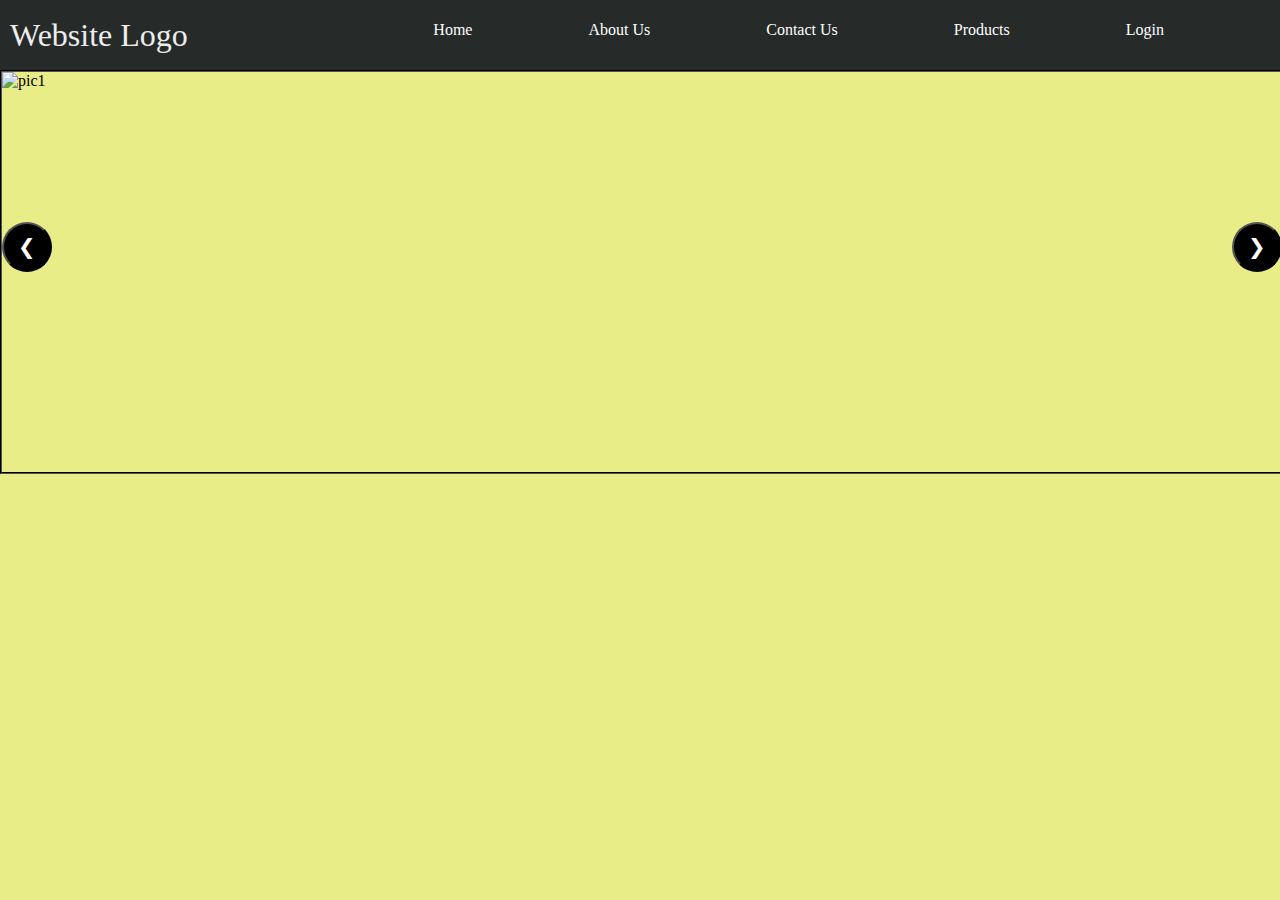
==== index.html @ 529a24c7 "Rename SlideShow.html to index.html" ====
<!DOCTYPE html>
<html>
  <head>
    <meta charset="utf-8">
    <title>click</title>
    <meta name="viewport" content="width=device-width, initial-scale=1.0">
  	<link href="CustomStyle.css" rel="stylesheet">
  </head>
  <body>
    <nav id="navbar">
      <header id="logo">Website Logo</header>
      <ul id="nav-list">
        <li><a href="#">Home</a></li>
        <li><a href="#">About Us</a></li>
        <li><a href="#">Contact Us</a></li>
        <li><a href="#">Products</a></li>
        <li><a href="#">Login</a></li>
      </ul>
    </nav>

<div id="container">
    <img class="pic_slide" src="https://i.pinimg.com/originals/fe/b3/26/feb32612c9b8df69a7a5add8abb0b4c6.jpg" alt="pic1" />
    <img class="pic_slide" src="http://7-themes.com/data_images/collection/1/4432341-forest-wallpapers.jpg" alt="pic2" />
    <img class="pic_slide" src="https://topbackgroundwallpaper.com/wp-content/uploads/2018/01/free-widescreen-wallpaper-downloads-hd-wallpapers-widescreen-free-download-8.jpg" alt="pic3" />
    <img class="pic_slide" src="https://www.pixelstalk.net/wp-content/uploads/images1/Dark-forest-moon-wallpaper-hd.jpg" alt="pic4" />
    <button id="btnl" onclick="prev(-1)">&#10094</button>
    <button id="btnr" onclick="next(1)">&#10095</button>
</div>

    <script type="text/javascript">
      var click=1;

function next(n) {
click = click + n;
slideshow(click);
}

function prev(n) {
click = click + n;
slideshow(click);
}

      slideshow(1);

      function slideshow(n) {
        var i;
          var x = document.getElementsByClassName("pic_slide");
          if(n>x.length){click = 1};
          if(n<1){click = x.length;}
          for(i=0; i<x.length; i++){
            x[i].style.display="none";
          }
          x[click-1].style.display="block";
      }

      slide();

      function slide() {
        var i;
        var x = document.getElementsByClassName("pic_slide");
        for(i=0; i<x.length; i++){
          x[i].style.display="none";
        }
        if(click>x.length){click=1}
        x[click-1].style.display="block";
        click++;
        setTimeout(slide,2000);
      }
    </script>
  </body>
</html>
---- CustomStyle.css ----
*{
  padding: 0;
  margin: 0;
}

body{
  background-color: #e9ed87;

}

#navbar{
  background-color: #262b2a;
  display: flex;
  max-height: 70px;
}

#navbar #logo{
  font-size: 2em;
  width: 50%;
  color: #ededed;
  padding-left: 10px;
  line-height: 70px;
}

#navbar #nav-list{
  list-style: none;
  display: flex;
  width: 100%;
}

#navbar #nav-list li{
  flex: auto;
  line-height: 60px
}

#navbar #nav-list li a{
  text-decoration: none;
  font-size: 1
  display: block;
  color: #fff;
}

#container{

  margin-left: auto;
  margin-right: auto;
  width: 100%;
  height: 400px;
  border: 2px groove black;
  position: relative;
}

#container>img{
  width: 100%;
  height: 100%;
    position: absolute;
}

#container>button{
  font-size: 1.3em;
  font-weight: 400;
  color: #fff;
  width: 50px;
  height: 50px;
  position: absolute;
  border-radius: 50px;
  background: #000;
  top: 150px;
}

#container>#btnl:hover{
    box-shadow: 10px 2px 20px 5px #111;
}

#container>#btnr:hover{
    box-shadow: -10px 2px 20px 5px #111;
}

#container>#btnr{
  position: relative;
  float: right;
}
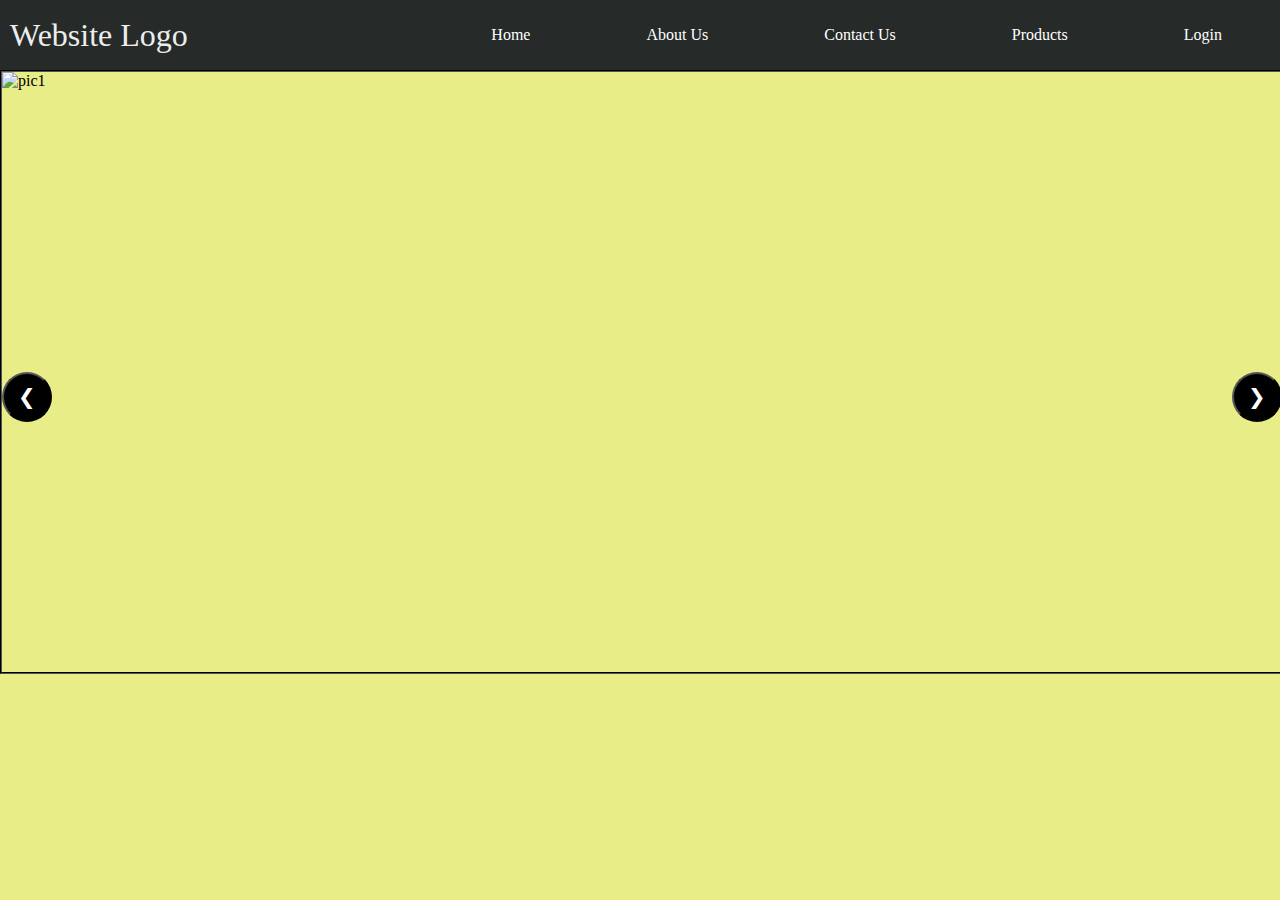
==== commit f26900bc: "changes made" ====
--- a/index.html
+++ b/index.html
@@ -4,6 +4,10 @@
     <meta charset="utf-8">
     <title>click</title>
     <meta name="viewport" content="width=device-width, initial-scale=1.0">
+    <script
+  src="https://code.jquery.com/jquery-3.3.1.min.js"
+  integrity="sha256-FgpCb/KJQlLNfOu91ta32o/NMZxltwRo8QtmkMRdAu8="
+  crossorigin="anonymous"></script>
   	<link href="CustomStyle.css" rel="stylesheet">
   </head>
   <body>
@@ -20,10 +24,13 @@
 
 <div id="container">
     <img class="pic_slide" src="https://i.pinimg.com/originals/fe/b3/26/feb32612c9b8df69a7a5add8abb0b4c6.jpg" alt="pic1" />
-    <img class="pic_slide" src="http://7-themes.com/data_images/collection/1/4432341-forest-wallpapers.jpg" alt="pic2" />
+    <img class="pic_slide" src="https://i.pinimg.com/originals/1c/95/8a/1c958af9a9d8586fd4513cec2e67a420.jpg" alt="pic2" />
     <img class="pic_slide" src="https://topbackgroundwallpaper.com/wp-content/uploads/2018/01/free-widescreen-wallpaper-downloads-hd-wallpapers-widescreen-free-download-8.jpg" alt="pic3" />
     <img class="pic_slide" src="https://www.pixelstalk.net/wp-content/uploads/images1/Dark-forest-moon-wallpaper-hd.jpg" alt="pic4" />
-    <button id="btnl" onclick="prev(-1)">&#10094</button>
+    <img class="pic_slide" src="https://i.pinimg.com/originals/1c/95/8a/1c958af9a9d8586fd4513cec2e67a420.jpg" alt="pic5" />
+    <img class="pic_slide" src="https://desktopwalls.net/wp-content/uploads/2015/09/Autumn%20Forest%20Landscape%204K%20Ultra%20HD%20Desktop%20Wallpaper.jpg" alt="pic6" />
+    <img class="pic_slide" src="https://gallery.yopriceville.com/var/albums/Nature/Forest_Trail_Landscape_Wallpaper.jpg?m=1370300400" alt="pic7" />
+    <button id="btnl" onclick="prev(1)">&#10094</button>
     <button id="btnr" onclick="next(1)">&#10095</button>
 </div>
 
@@ -36,9 +43,10 @@
 }
 
 function prev(n) {
-click = click + n;
+click = click - n;
 slideshow(click);
 }
+
 
       slideshow(1);
 
@@ -66,6 +74,8 @@
         click++;
         setTimeout(slide,2000);
       }
+      console.log(click);
+      
     </script>
   </body>
 </html>
--- a/CustomStyle.css
+++ b/CustomStyle.css
@@ -30,14 +30,21 @@
 
 #navbar #nav-list li{
   flex: auto;
-  line-height: 60px
+  line-height: 70px
 }
 
 #navbar #nav-list li a{
   text-decoration: none;
-  font-size: 1
+  font-size: 1;
   display: block;
+  text-align: center;
   color: #fff;
+}
+
+#navbar #nav-list li a:hover{
+  border-right: 1px solid #fff;
+  border-left: 1px solid #fff;
+  background: #222;
 }
 
 #container{
@@ -45,7 +52,7 @@
   margin-left: auto;
   margin-right: auto;
   width: 100%;
-  height: 400px;
+  height: 600px;
   border: 2px groove black;
   position: relative;
 }
@@ -65,15 +72,17 @@
   position: absolute;
   border-radius: 50px;
   background: #000;
-  top: 150px;
+  top: 300px;
 }
 
 #container>#btnl:hover{
-    box-shadow: 10px 2px 20px 5px #111;
+    box-shadow: 10px 2px 20px 5px #ccc;
+    cursor: pointer;
 }
 
 #container>#btnr:hover{
-    box-shadow: -10px 2px 20px 5px #111;
+    box-shadow: -10px 2px 20px 5px #ccc;
+    cursor: pointer;
 }
 
 #container>#btnr{
